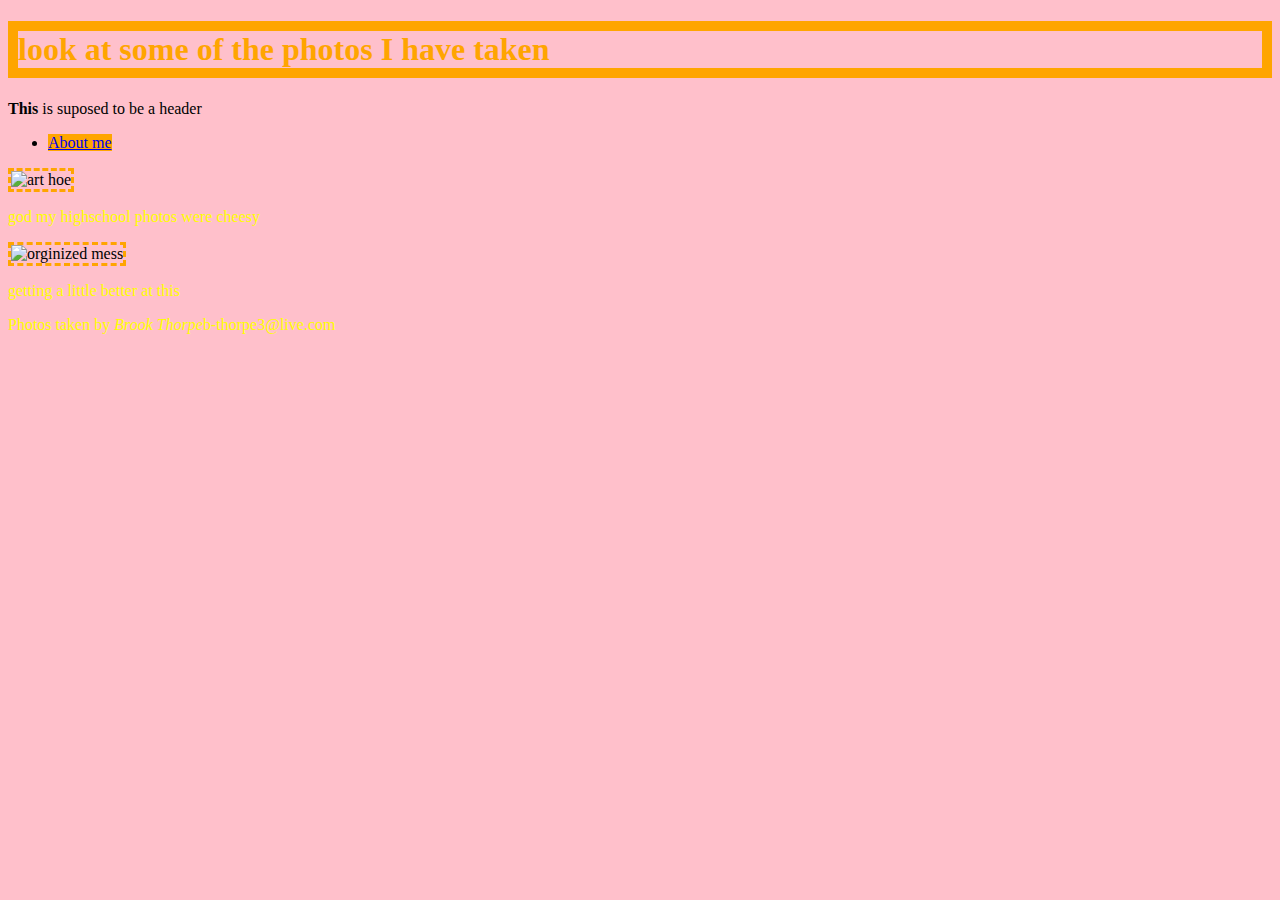
==== index.html @ 5a36293e "changes" ====
<!DOCTYPE html>
<html lang="en">
  <head>
    <meta charset="utf-8">
    <title>Bt Photography</title>
    <link rel="stylesheet" type="text/css" href="styles.css">
  </head>
  <body>
    <h1>look at some of the photos I have taken</h1>
      <header> <b>This</b> is suposed to be a header </header>
    <ul>
      <li><a href="about-me.html">About me</a></li>
    </ul>

    <img class="fit-picture"
     src="photos/me.jpg"
     alt="art hoe" width="444" height="333">
    <p>god my highschool photos were cheesy</p>

    <img class="fit-picture"
     src=""
     alt="orginized mess" width="444" height="333">
    <p>getting a little better at this</p>
    <footer>
      <p>Photos taken by <em>Brook Thorpe</em>b-thorpe3@live.com</p>
    </footer>
  </body>
</html>
---- styles.css ----
h1 {
color: gold;
}

p {
  color: yellow;
}

body {
  background-color: pink;
}
.green-text {
  color: green;
}
.important{
  font-weight: bold;
}
#lead-paragraph {
  color: green;
  font-weight: bold;
  }

  .important:hover {
    background-color: orange;
  }

  a[href="about-me.html"]{
    background-color: orange;
  }

  h1 {
    color: orange;
    border-style: solid;
    border-width: 10px;
    border-color: orange;
  }

  p.important {
    width: 75%;
  }

  img {
    border-style: dashed;
    border-color: orange;
    border-width: 3px;
    width: 75%;
  }
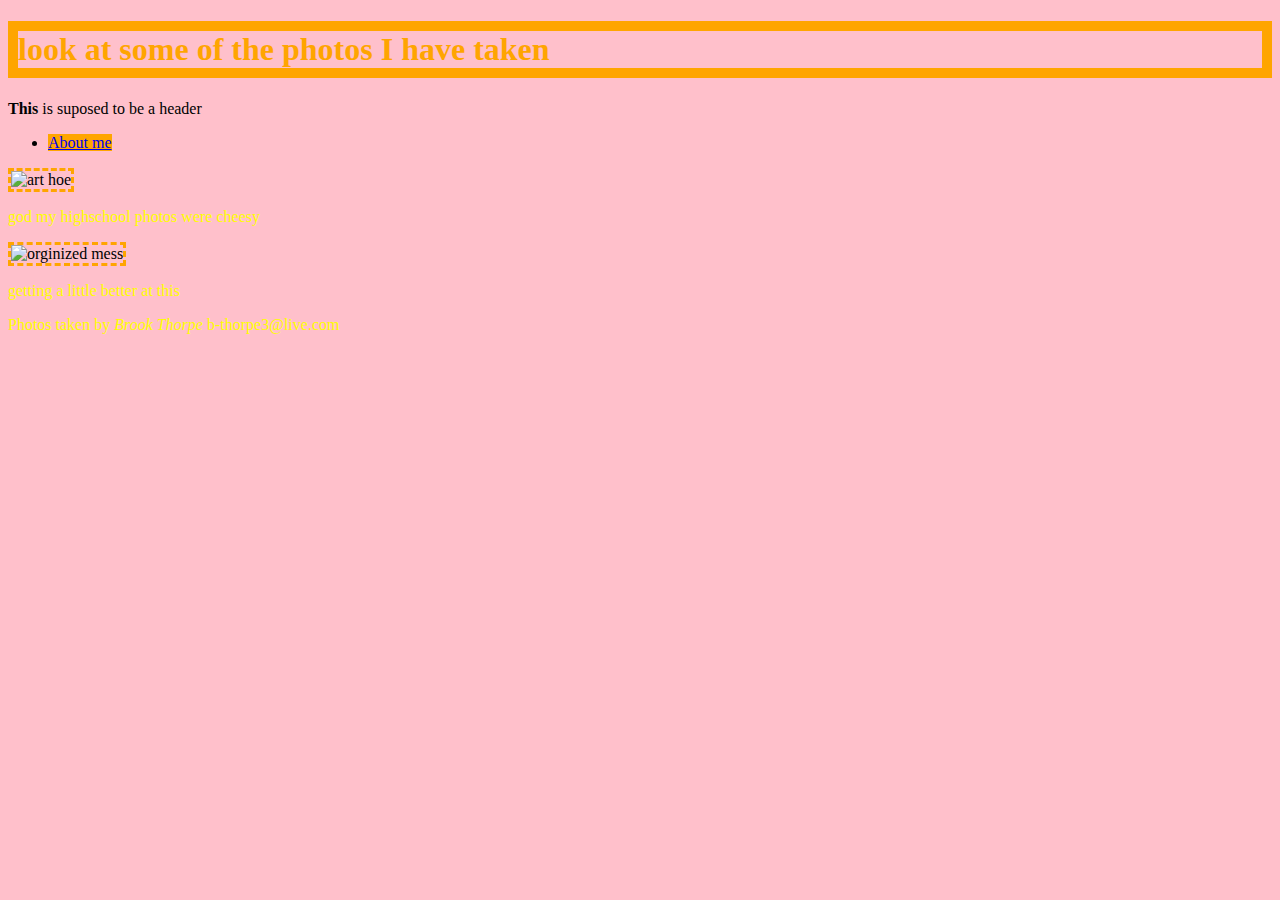
==== commit eb430100: "add photo" ====
--- a/index.html
+++ b/index.html
@@ -18,11 +18,11 @@
     <p>god my highschool photos were cheesy</p>
 
     <img class="fit-picture"
-     src=""
+     src="photos/controlled-chaos.jpg"
      alt="orginized mess" width="444" height="333">
     <p>getting a little better at this</p>
     <footer>
-      <p>Photos taken by <em>Brook Thorpe</em>b-thorpe3@live.com</p>
+      <p>Photos taken by <em>Brook Thorpe</em> b-thorpe3@live.com</p>
     </footer>
   </body>
 </html>
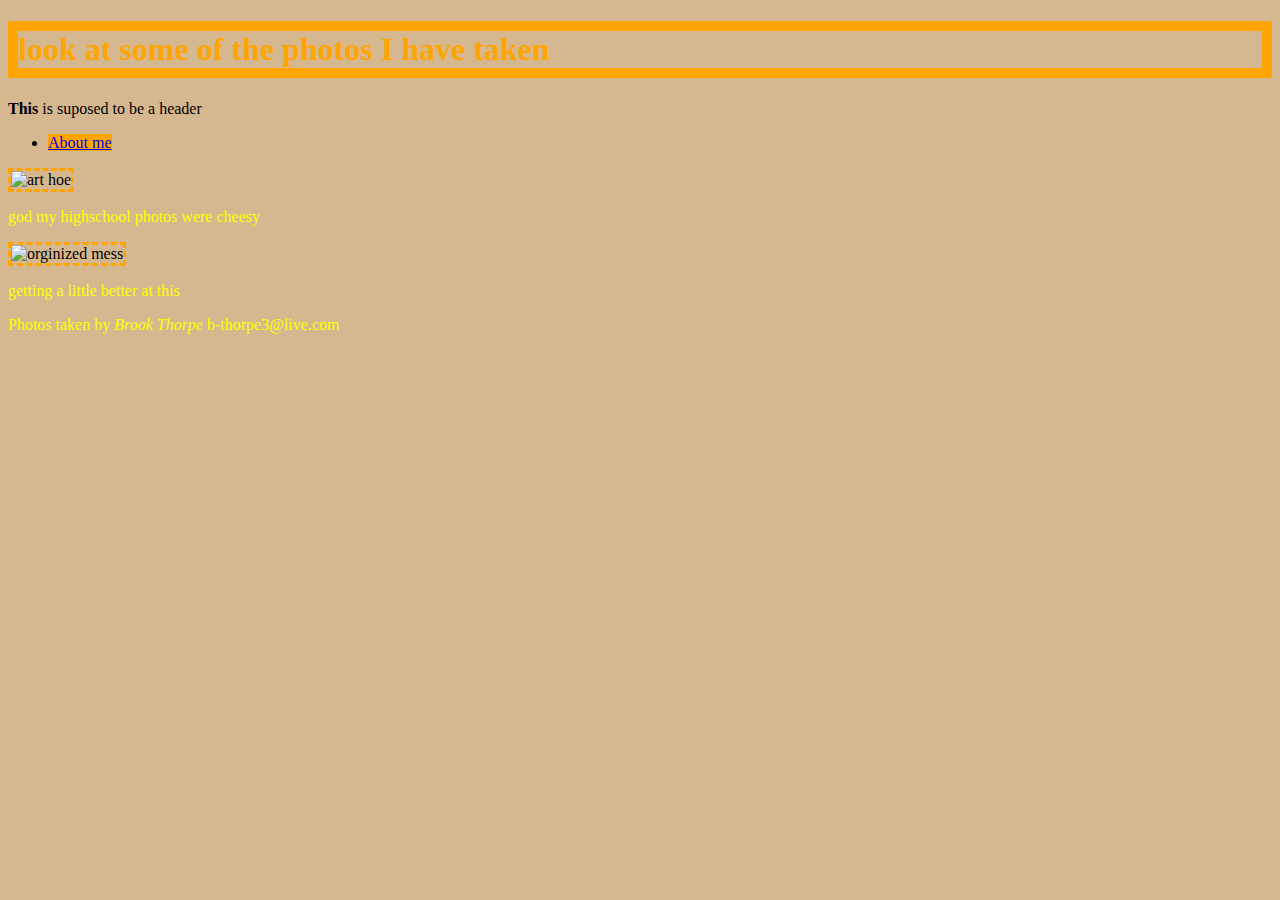
==== commit ff474d37: "change color" ====
--- a/index.html
+++ b/index.html
@@ -14,12 +14,12 @@
 
     <img class="fit-picture"
      src="photos/me.jpg"
-     alt="art hoe" width="444" height="333">
+     alt="art hoe">
     <p>god my highschool photos were cheesy</p>
 
     <img class="fit-picture"
      src="photos/controlled-chaos.jpg"
-     alt="orginized mess" width="444" height="333">
+     alt="orginized mess">
     <p>getting a little better at this</p>
     <footer>
       <p>Photos taken by <em>Brook Thorpe</em> b-thorpe3@live.com</p>
--- a/styles.css
+++ b/styles.css
@@ -7,7 +7,7 @@
 }
 
 body {
-  background-color: pink;
+  background-color: #d6b890;
 }
 .green-text {
   color: green;
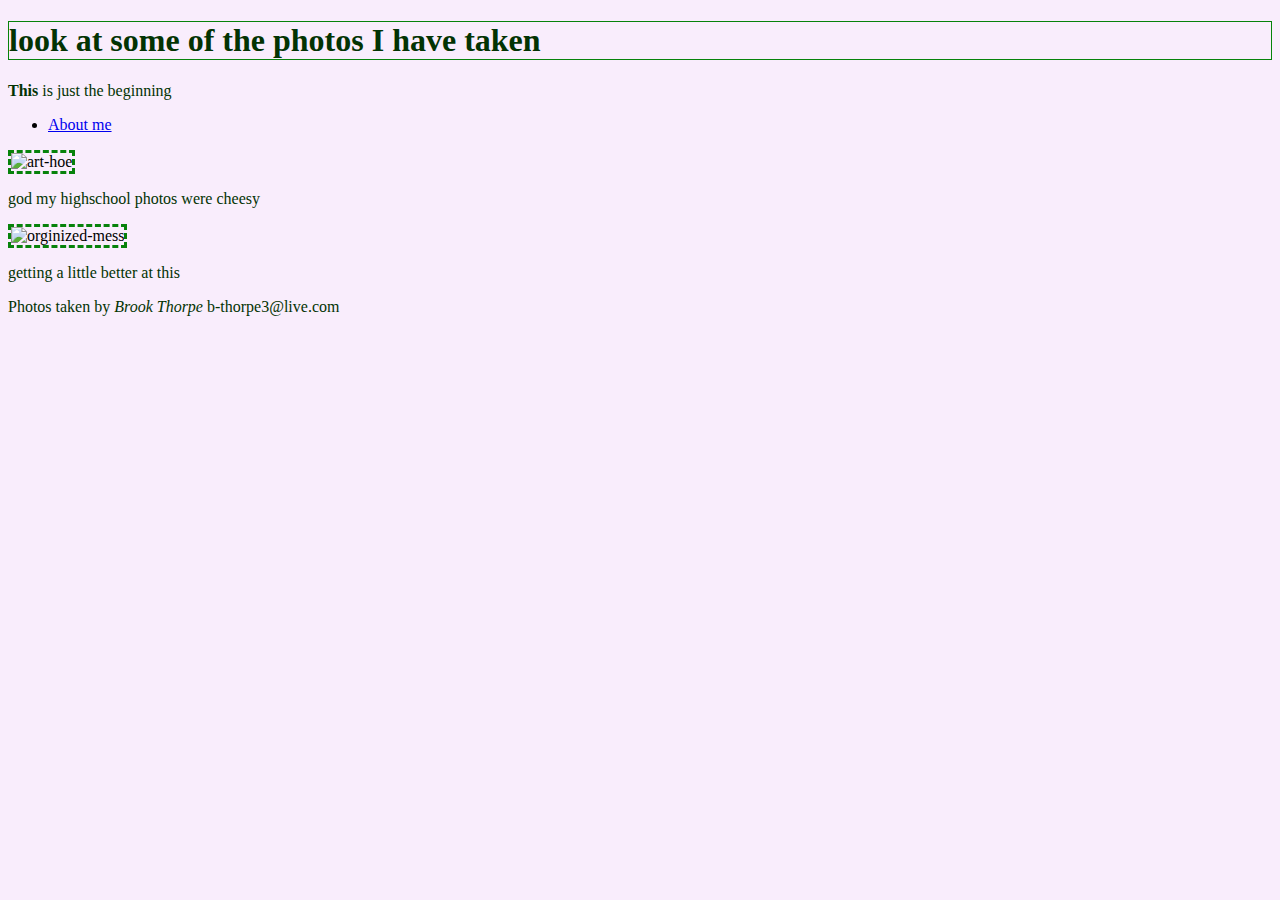
==== commit f230ebc2: "plz work" ====
--- a/index.html
+++ b/index.html
@@ -7,19 +7,19 @@
   </head>
   <body>
     <h1>look at some of the photos I have taken</h1>
-      <header> <b>This</b> is suposed to be a header </header>
+      <header> <b>This</b> is just the beginning </header>
     <ul>
       <li><a href="about-me.html">About me</a></li>
     </ul>
 
     <img class="fit-picture"
      src="photos/me.jpg"
-     alt="art hoe">
+     alt="art-hoe">
     <p>god my highschool photos were cheesy</p>
 
     <img class="fit-picture"
      src="photos/controlled-chaos.jpg"
-     alt="orginized mess">
+     alt="orginized-mess">
     <p>getting a little better at this</p>
     <footer>
       <p>Photos taken by <em>Brook Thorpe</em> b-thorpe3@live.com</p>
--- a/styles.css
+++ b/styles.css
@@ -1,38 +1,57 @@
 h1 {
-color: gold;
+color: #07820b;
 }
 
 p {
-  color: yellow;
+  color: #033303;
 }
 
 body {
-  background-color: #d6b890;
+  background-color: #f9edfc;
 }
+
+header {
+  color: #033303;
+}
+
 .green-text {
   color: green;
 }
+
 .important{
   font-weight: bold;
 }
+
 #lead-paragraph {
   color: green;
   font-weight: bold;
   }
 
   .important:hover {
-    background-color: orange;
+    background-color: #033303;
   }
 
-  a[href="about-me.html"]{
-    background-color: orange;
+  a[href="index.html"]{
+    background-color: #d1ffd1;
+  }
+
+  a[href="https://en.wikipedia.org/wiki/Mike_Brodie"]{
+    background-color: #d1ffd1;
+  }
+
+  a[href="https://en.wikipedia.org/wiki/Ansel_Adams"]{
+    background-color: #d1ffd1;
+  }
+
+  a[href="https://en.wikipedia.org/wiki/Diane_Arbus"]{
+    background-color: #d1ffd1;
   }
 
   h1 {
-    color: orange;
+    color: #033303;
     border-style: solid;
-    border-width: 10px;
-    border-color: orange;
+    border-width: 1px;
+    border-color: #07820b;
   }
 
   p.important {
@@ -41,7 +60,7 @@
 
   img {
     border-style: dashed;
-    border-color: orange;
+    border-color: #07820b;
     border-width: 3px;
     width: 75%;
   }
